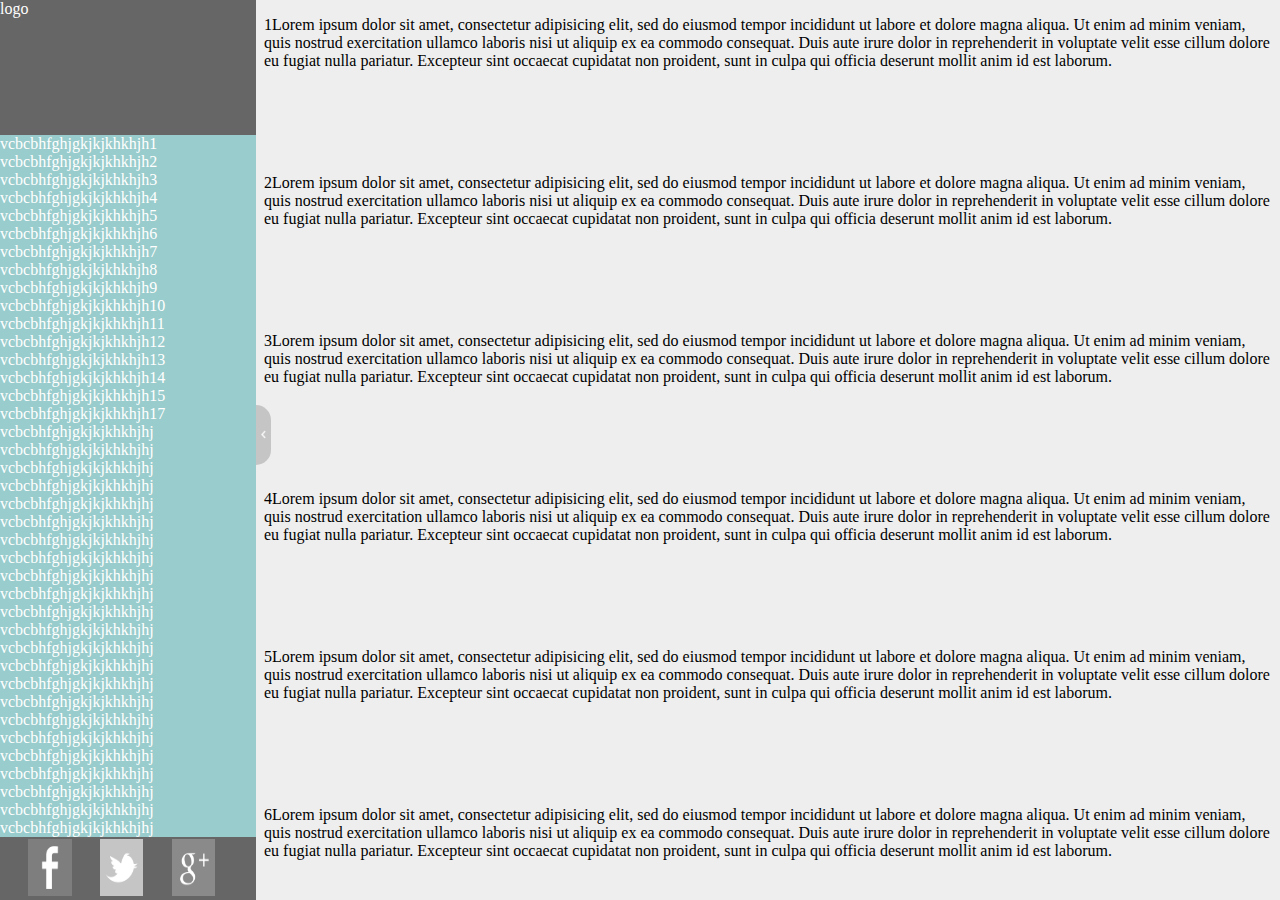
==== index.html @ 914f1cc0 "initial commit" ====
<!DOCTYPE html>
<html lang="es">
<head>
	<meta charset="utf-8">
	<title>wLizama Web Site</title>
	<link rel="stylesheet" type="text/css" href="css/estilos.css">
	<script src="http://ajax.googleapis.com/ajax/libs/jquery/2.1.3/jquery.min.js"></script>
	<script type="text/javascript" src="js/funciones.js"></script>
</head>
<body>
	<section id="menu">

		<div id="logo">
			<p>logo</p>
		</div>

		<div id="lista-menu">
			<p>vcbcbhfghjgkjkjkhkhjh1</p>
			<p>vcbcbhfghjgkjkjkhkhjh2</p>
			<p>vcbcbhfghjgkjkjkhkhjh3</p>
			<p>vcbcbhfghjgkjkjkhkhjh4</p>
			<p>vcbcbhfghjgkjkjkhkhjh5</p>
			<p>vcbcbhfghjgkjkjkhkhjh6</p>
			<p>vcbcbhfghjgkjkjkhkhjh7</p>
			<p>vcbcbhfghjgkjkjkhkhjh8</p>
			<p>vcbcbhfghjgkjkjkhkhjh9</p>
			<p>vcbcbhfghjgkjkjkhkhjh10</p>
			<p>vcbcbhfghjgkjkjkhkhjh11</p>
			<p>vcbcbhfghjgkjkjkhkhjh12</p>
			<p>vcbcbhfghjgkjkjkhkhjh13</p>
			<p>vcbcbhfghjgkjkjkhkhjh14</p>
			<p>vcbcbhfghjgkjkjkhkhjh15</p>
			<p>vcbcbhfghjgkjkjkhkhjh17</p>
			<p>vcbcbhfghjgkjkjkhkhjhj</p>
			<p>vcbcbhfghjgkjkjkhkhjhj</p>
			<p>vcbcbhfghjgkjkjkhkhjhj</p>
			<p>vcbcbhfghjgkjkjkhkhjhj</p>
			<p>vcbcbhfghjgkjkjkhkhjhj</p>
			<p>vcbcbhfghjgkjkjkhkhjhj</p>
			<p>vcbcbhfghjgkjkjkhkhjhj</p>
			<p>vcbcbhfghjgkjkjkhkhjhj</p>
			<p>vcbcbhfghjgkjkjkhkhjhj</p>
			<p>vcbcbhfghjgkjkjkhkhjhj</p>
			<p>vcbcbhfghjgkjkjkhkhjhj</p>
			<p>vcbcbhfghjgkjkjkhkhjhj</p>
			<p>vcbcbhfghjgkjkjkhkhjhj</p>
			<p>vcbcbhfghjgkjkjkhkhjhj</p>
			<p>vcbcbhfghjgkjkjkhkhjhj</p>
			<p>vcbcbhfghjgkjkjkhkhjhj</p>
			<p>vcbcbhfghjgkjkjkhkhjhj</p>
			<p>vcbcbhfghjgkjkjkhkhjhj</p>
			<p>vcbcbhfghjgkjkjkhkhjhj</p>
			<p>vcbcbhfghjgkjkjkhkhjhj</p>
			<p>vcbcbhfghjgkjkjkhkhjhj</p>
			<p>vcbcbhfghjgkjkjkhkhjhj</p>
			<p>vcbcbhfghjgkjkjkhkhjhj</p>
			<p>vcbcbhfghjgkjkjkhkhjhj</p>
			<p>vcbcbhfghjgkjkjkhkhjhj</p>
			<p>vcbcbhfghjgkjkjkhkhjhj</p>
			<p>vcbcbhfghjgkjkjkhkhjhj</p>
			<p>vcbcbhfghjgkjkjkhkhjhj</p>
			<p>vcbcbhfghjgkjkjkhkhjhj</p>
			<p>vcbcbhfghjgkjkjkhkhjhj</p>
			<p>vcbcbhfghjgkjkjkhkhjhj</p>
			<p>vcbcbhfghjgkjkjkhkhjhj</p>
			<p>vcbcbhfghjgkjkjkhkhjhj</p>
			<p>vcbcbhfghjgkjkjkhkhjh31</p>
			<p>vcbcbhfghjgkjkjkhkhjh32</p>
			<p>vcbcbhfghjgkjkjkhkhjh33</p>
		</div>
		
		<div id="pie-menu">
			<div class="img-icon-pie">
				<a href="">
					<img src="img/facebook.png" title="Facebook">
				</a>
			</div>
			<div class="img-icon-pie">
				<a href="">
					<img src="img/twitter.png" title="Twitter">
				</a>
			</div>
			<div class="img-icon-pie">
				<a href="">
					<img src="img/google+.png" title="Google+">
				</a>
			</div>
		</div>

	</section>

	<section id="contenido">
		<div id="img-flecha">
			<img id="flecha" src="img/flecha_izq_blan.png" title="Ocultar">
		</div>
		<iframe id="fmPagina" src="prueba.html" >
        </iframe>
		
	</section>
</body>
</html>
---- css/estilos.css ----
*{
	margin: 0px;
	padding: 0px;
}



body{
	background-color: #EEE;
}

section{

	height: 100%;
	position: absolute;
	top: 0px;
	-webkit-transition: all 0.5s ease;
	-moz-transition: all 0.5s ease;
	-o-transition: all 0.5s ease;
	-ms-transition: all 0.5s ease;
	transition: all 0.5s ease;
}

iframe{
	border: 0px;
	height: 100%;
	position: absolute;
	top: 0px;
	width: 100%;
}

p{
	color: white;
}

#menu{
	display: block;
	background-color: #9CC;
	left: 0px;
	width: 20%;
	top: 0px;
	height: 100%;


	/*
	background: -webkit-linear-gradient(#6699ff, #CCCCCC, #6699ff); 
    background: -o-linear-gradient(#6699ff, #CCCCCC, #6699ff); 
    background: -moz-linear-gradient(#6699ff, #CCCCCC, #6699ff); 
    background: linear-gradient(#6699ff, #CCCCCC, #6699ff); */
    
}
#contenido{
	right: 0px;
	width: 80%;

}

div#logo{
	background-color: #666;
	float: top;
	height: 15%;
	position: fixed;
	width: 20%;
	z-index: 1;

	-webkit-transition: all 0.5s ease;
	-moz-transition: all 0.5s ease;
	-o-transition: all 0.5s ease;
	-ms-transition: all 0.5s ease;
	transition: all 0.5s ease;
}

div#lista-menu{
	height: 78%;
	overflow: auto;
	position: absolute;
	top: 15%;
	width: 100%;
}

div#pie-menu{
	background-color: #666;
	bottom: 0px;
	height: 7%;
	/*overflow: auto;*/
	padding: 0px;
	position: fixed;
	width: 20%;
	z-index: 1;

	-webkit-transition: all 0.5s ease;
	-moz-transition: all 0.5s ease;
	-o-transition: all 0.5s ease;
	-ms-transition: all 0.5s ease;
	transition: all 0.5s ease;
}

div.img-icon-pie{
	float: left;
	height: 90%;
	margin-left: 11%;
	padding-top:2px;
	width: 17%;
}

div.img-icon-pie a,
div.img-icon-pie a img{
	height: 100%;
	width: 100%;
}

div.img-icon-pie a img{
	-webkit-filter: grayscale(100%);
  	-moz-filter: grayscale(100%);
  	-ms-filter: grayscale(100%);
  	-o-filter: grayscale(100%);
  	filter: grayscale(100%);
  	filter: url(grayscale.svg#greyscale); /* Firefox 4+ */
  	filter: gray; /* IE 6-9 */

	-webkit-transition: all 0.5s ease;
	-moz-transition: all 0.5s ease;
	-o-transition: all 0.5s ease;
	-ms-transition: all 0.5s ease;
	transition: all 0.5s ease;
}

div.img-icon-pie a img:hover{

	-webkit-filter: grayscale(0%);
  	-moz-filter: grayscale(0%);
  	-ms-filter: grayscale(0%);
  	-o-filter: grayscale(0%);
  	filter: grayscale(0%);
  	filter: url(grayscale.svg#greyscale);  /* Firefox 4+ */
  	filter: gray; /* IE 6-9 */
	
	border-radius: 7px;
}

div#img-flecha{

	background-color: rgba(102,102,102,0.3);
	cursor: pointer;
	height: 60px;
	left: 20%;
	position: fixed;
	top: 45%;
	width: 15px;
	z-index: 1;

	-webkit-border-top-right-radius: 180px;
	-webkit-border-bottom-right-radius: 180px;
	-moz-border-radius-topright: 180px;
	-moz-border-radius-bottomright: 180px;
	border-top-right-radius: 180px;
	border-bottom-right-radius: 180px;

	-webkit-transition: all 0.5s ease;
	-moz-transition: all 0.5s ease;
	-o-transition: all 0.5s ease;
	-ms-transition: all 0.5s ease;
	transition: all 0.5s ease;

}

div#img-flecha:hover{
	background-color: rgba(102,102,102,0.7);
}

div#img-flecha img{
	position: absolute;
	top: 36%;
	width: 100%;
	z-index: 1;

}
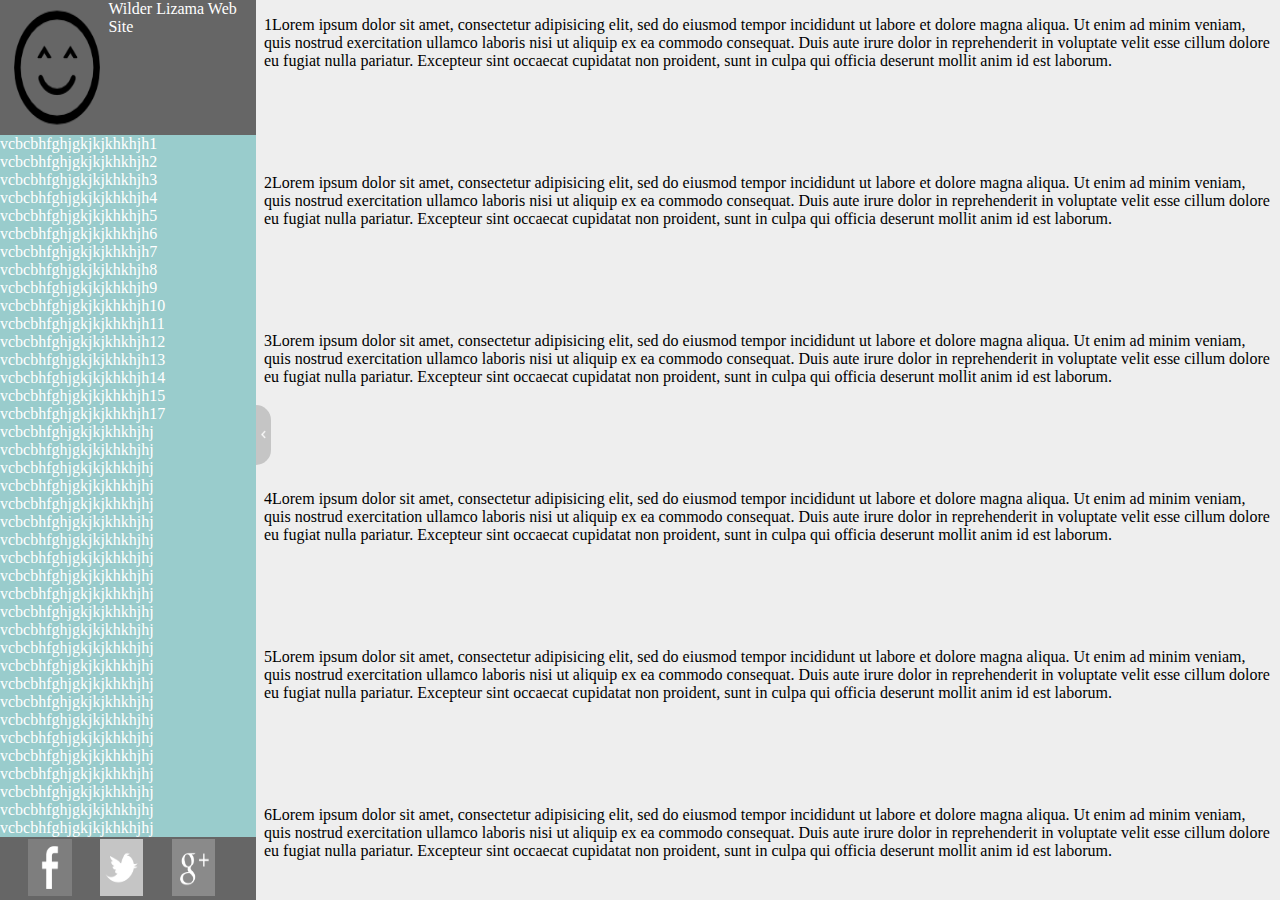
==== commit 8d93e6c2: "menu semi-terminado" ====
--- a/index.html
+++ b/index.html
@@ -11,7 +11,13 @@
 	<section id="menu">
 
 		<div id="logo">
-			<p>logo</p>
+			<div id="imgLogo">
+				<img id="img-logo" src="img/smile1.png" title="Mi paginiña">
+			</div>
+			<p>
+				Wilder Lizama
+				Web Site
+			</p>
 		</div>
 
 		<div id="lista-menu">
--- a/css/estilos.css
+++ b/css/estilos.css
@@ -95,6 +95,29 @@
 	-ms-transition: all 0.5s ease;
 	transition: all 0.5s ease;
 }
+
+div#imgLogo{
+	float: left;
+	height: 100%;
+	margin-left: 6px;
+	width: 40%;
+}
+
+div#imgLogo img{
+	cursor: pointer;
+	height: 100%;
+	width: 100%;
+}
+
+div#imgLogo img:hover{
+	content: url('../img/smile2.png');
+
+}
+
+div#imgLogo p{
+	float: left;
+}
+
 
 div.img-icon-pie{
 	float: left;
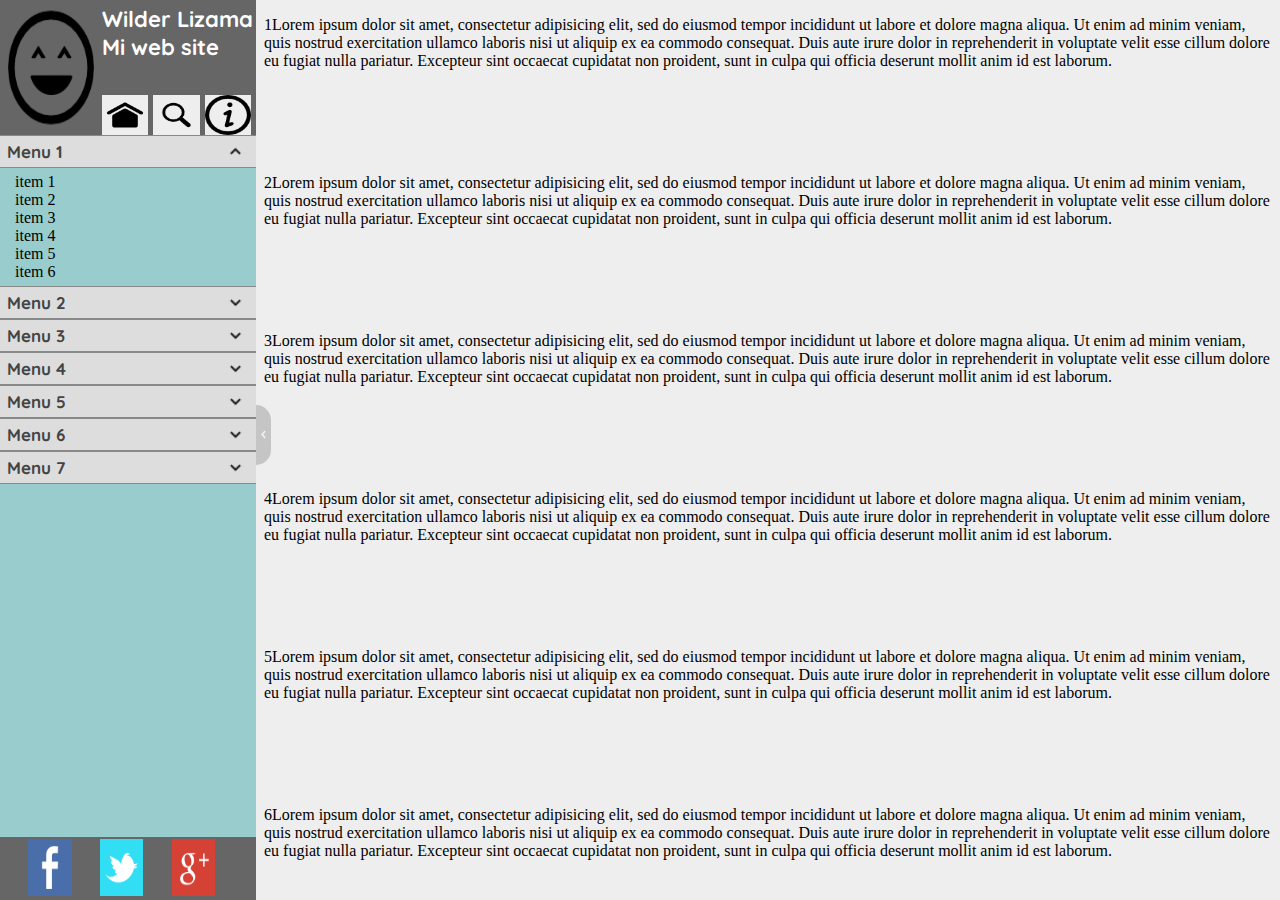
==== commit 4e696121: "menu interfaz terminada" ====
--- a/index.html
+++ b/index.html
@@ -3,76 +3,134 @@
 <head>
 	<meta charset="utf-8">
 	<title>wLizama Web Site</title>
+  
 	<link rel="stylesheet" type="text/css" href="css/estilos.css">
-	<script src="http://ajax.googleapis.com/ajax/libs/jquery/2.1.3/jquery.min.js"></script>
+	<link href="http://fonts.googleapis.com/css?family=Quicksand" rel="stylesheet" type="text/css" />
+
+	<!--<script src="http://ajax.googleapis.com/ajax/libs/jquery/2.1.3/jquery.min.js"></script>-->
+	<script type="text/javascript" src="js/jquery-1.11.0.js"></script>
 	<script type="text/javascript" src="js/funciones.js"></script>
+
 </head>
 <body>
 	<section id="menu">
 
-		<div id="logo">
+		<div id="cabecera-menu">
 			<div id="imgLogo">
-				<img id="img-logo" src="img/smile1.png" title="Mi paginiña">
+				<img src="img/smile1.png" title="Mi paginiña">
 			</div>
-			<p>
-				Wilder Lizama
-				Web Site
-			</p>
+			<div id="contenido-cabecera-logo">
+				<div id="contenido-cabecera-textos">
+					<p>Wilder Lizama
+					Mi web site</p>
+				</div>
+				<div id="contenido-cabecera-botones">
+					<div class="botones-logo">
+						<img src="img/home.png" title="Página de inicio">
+					</div>
+					<div class="botones-logo">
+						<img src="img/lupa.png" title="Buscar Publicaciones">
+					</div>
+					<div class="botones-logo">
+						<img src="img/info.png" title="Acerca del Sitio">
+					</div>
+				</div>
+				
+			</div>
 		</div>
 
 		<div id="lista-menu">
-			<p>vcbcbhfghjgkjkjkhkhjh1</p>
-			<p>vcbcbhfghjgkjkjkhkhjh2</p>
-			<p>vcbcbhfghjgkjkjkhkhjh3</p>
-			<p>vcbcbhfghjgkjkjkhkhjh4</p>
-			<p>vcbcbhfghjgkjkjkhkhjh5</p>
-			<p>vcbcbhfghjgkjkjkhkhjh6</p>
-			<p>vcbcbhfghjgkjkjkhkhjh7</p>
-			<p>vcbcbhfghjgkjkjkhkhjh8</p>
-			<p>vcbcbhfghjgkjkjkhkhjh9</p>
-			<p>vcbcbhfghjgkjkjkhkhjh10</p>
-			<p>vcbcbhfghjgkjkjkhkhjh11</p>
-			<p>vcbcbhfghjgkjkjkhkhjh12</p>
-			<p>vcbcbhfghjgkjkjkhkhjh13</p>
-			<p>vcbcbhfghjgkjkjkhkhjh14</p>
-			<p>vcbcbhfghjgkjkjkhkhjh15</p>
-			<p>vcbcbhfghjgkjkjkhkhjh17</p>
-			<p>vcbcbhfghjgkjkjkhkhjhj</p>
-			<p>vcbcbhfghjgkjkjkhkhjhj</p>
-			<p>vcbcbhfghjgkjkjkhkhjhj</p>
-			<p>vcbcbhfghjgkjkjkhkhjhj</p>
-			<p>vcbcbhfghjgkjkjkhkhjhj</p>
-			<p>vcbcbhfghjgkjkjkhkhjhj</p>
-			<p>vcbcbhfghjgkjkjkhkhjhj</p>
-			<p>vcbcbhfghjgkjkjkhkhjhj</p>
-			<p>vcbcbhfghjgkjkjkhkhjhj</p>
-			<p>vcbcbhfghjgkjkjkhkhjhj</p>
-			<p>vcbcbhfghjgkjkjkhkhjhj</p>
-			<p>vcbcbhfghjgkjkjkhkhjhj</p>
-			<p>vcbcbhfghjgkjkjkhkhjhj</p>
-			<p>vcbcbhfghjgkjkjkhkhjhj</p>
-			<p>vcbcbhfghjgkjkjkhkhjhj</p>
-			<p>vcbcbhfghjgkjkjkhkhjhj</p>
-			<p>vcbcbhfghjgkjkjkhkhjhj</p>
-			<p>vcbcbhfghjgkjkjkhkhjhj</p>
-			<p>vcbcbhfghjgkjkjkhkhjhj</p>
-			<p>vcbcbhfghjgkjkjkhkhjhj</p>
-			<p>vcbcbhfghjgkjkjkhkhjhj</p>
-			<p>vcbcbhfghjgkjkjkhkhjhj</p>
-			<p>vcbcbhfghjgkjkjkhkhjhj</p>
-			<p>vcbcbhfghjgkjkjkhkhjhj</p>
-			<p>vcbcbhfghjgkjkjkhkhjhj</p>
-			<p>vcbcbhfghjgkjkjkhkhjhj</p>
-			<p>vcbcbhfghjgkjkjkhkhjhj</p>
-			<p>vcbcbhfghjgkjkjkhkhjhj</p>
-			<p>vcbcbhfghjgkjkjkhkhjhj</p>
-			<p>vcbcbhfghjgkjkjkhkhjhj</p>
-			<p>vcbcbhfghjgkjkjkhkhjhj</p>
-			<p>vcbcbhfghjgkjkjkhkhjhj</p>
-			<p>vcbcbhfghjgkjkjkhkhjhj</p>
-			<p>vcbcbhfghjgkjkjkhkhjh31</p>
-			<p>vcbcbhfghjgkjkjkhkhjh32</p>
-			<p>vcbcbhfghjgkjkjkhkhjh33</p>
+			<div class="menu-desplegable">
+				<h2>Menu 1
+					<img src="img/flecha_abaj_osc.png" title="Desplegar">
+				</h2>
+				<ul>
+					<li>item 1</li>
+					<li>item 2</li>
+					<li>item 3</li>
+					<li>item 4</li>
+					<li>item 5</li>
+					<li>item 6</li>
+				</ul>
+			</div>
+			<div class="menu-desplegable">
+				<h2>Menu 2
+					<img src="img/flecha_abaj_osc.png" title="Desplegar">
+				</h2>
+				<ul>
+					<li>item 1</li>
+					<li>item 2</li>
+					<li>item 3</li>
+					<li>item 4</li>
+					<li>item 5</li>
+					<li>item 6</li>
+				</ul>
+			</div>
+			<div class="menu-desplegable">
+				<h2>Menu 3
+					<img src="img/flecha_abaj_osc.png" title="Desplegar">
+				</h2>
+				<ul>
+					<li>item 1</li>
+					<li>item 2</li>
+					<li>item 3</li>
+					<li>item 4</li>
+					<li>item 5</li>
+					<li>item 6</li>
+				</ul>
+			</div>
+			<div class="menu-desplegable">
+				<h2>Menu 4
+					<img src="img/flecha_abaj_osc.png" title="Desplegar">
+				</h2>
+				<ul>
+					<li>item 1</li>
+					<li>item 2</li>
+					<li>item 3</li>
+					<li>item 4</li>
+					<li>item 5</li>
+					<li>item 6</li>
+				</ul>
+			</div>
+			<div class="menu-desplegable">
+				<h2>Menu 5
+					<img src="img/flecha_abaj_osc.png" title="Desplegar">
+				</h2>
+				<ul>
+					<li>item 1</li>
+					<li>item 2</li>
+					<li>item 3</li>
+					<li>item 4</li>
+					<li>item 5</li>
+					<li>item 6</li>
+				</ul>
+			</div>
+			<div class="menu-desplegable">
+				<h2>Menu 6
+					<img src="img/flecha_abaj_osc.png" title="Desplegar">
+				</h2>
+				<ul>
+					<li>item 1</li>
+					<li>item 2</li>
+					<li>item 3</li>
+					<li>item 4</li>
+					<li>item 5</li>
+					<li>item 6</li>
+				</ul>
+			</div>
+			<div class="menu-desplegable">
+				<h2>Menu 7
+					<img src="img/flecha_abaj_osc.png" title="Desplegar">
+				</h2>
+				<ul>
+					<li>item 1</li>
+					<li>item 2</li>
+					<li>item 3</li>
+					<li>item 4</li>
+					<li>item 5</li>
+					<li>item 6</li>
+				</ul>
+			</div>
 		</div>
 		
 		<div id="pie-menu">
--- a/css/estilos.css
+++ b/css/estilos.css
@@ -2,19 +2,6 @@
 *{
 	margin: 0px;
 	padding: 0px;
-}
-
-
-
-body{
-	background-color: #EEE;
-}
-
-section{
-
-	height: 100%;
-	position: absolute;
-	top: 0px;
 	-webkit-transition: all 0.5s ease;
 	-moz-transition: all 0.5s ease;
 	-o-transition: all 0.5s ease;
@@ -22,6 +9,20 @@
 	transition: all 0.5s ease;
 }
 
+
+
+body{
+	background-color: #EEE;
+}
+
+section{
+
+	height: 100%;
+	position: absolute;
+	top: 0px;
+
+}
+
 iframe{
 	border: 0px;
 	height: 100%;
@@ -30,25 +31,13 @@
 	width: 100%;
 }
 
-p{
-	color: white;
-}
-
 #menu{
-	display: block;
+	/*display: block;*/
 	background-color: #9CC;
 	left: 0px;
 	width: 20%;
 	top: 0px;
-	height: 100%;
-
-
-	/*
-	background: -webkit-linear-gradient(#6699ff, #CCCCCC, #6699ff); 
-    background: -o-linear-gradient(#6699ff, #CCCCCC, #6699ff); 
-    background: -moz-linear-gradient(#6699ff, #CCCCCC, #6699ff); 
-    background: linear-gradient(#6699ff, #CCCCCC, #6699ff); */
-    
+	height: 100%;   
 }
 #contenido{
 	right: 0px;
@@ -56,19 +45,13 @@
 
 }
 
-div#logo{
+div#cabecera-menu{
 	background-color: #666;
 	float: top;
 	height: 15%;
 	position: fixed;
 	width: 20%;
-	z-index: 1;
-
-	-webkit-transition: all 0.5s ease;
-	-moz-transition: all 0.5s ease;
-	-o-transition: all 0.5s ease;
-	-ms-transition: all 0.5s ease;
-	transition: all 0.5s ease;
+
 }
 
 div#lista-menu{
@@ -77,29 +60,75 @@
 	position: absolute;
 	top: 15%;
 	width: 100%;
+}
+
+div.menu-desplegable{
+	/**/
+}
+
+div.menu-desplegable h2{
+	background-color: #DDD;
+	border-bottom: 1px solid #888;
+	border-top: 1px solid #888;
+	color: #444;
+	font-family: 'Quicksand';
+	font-size: 17px;
+	font-weight: bold;
+	padding-bottom: 5px;
+	padding-left: 7px;
+	padding-top: 5px;
+}
+
+div.menu-desplegable h2 img{
+	cursor: pointer;
+	float: right;
+	margin-right: 10px;
+	height: 100%;
+	width: 21px;
+	height: 21px;
+
+/*	-ms-transform: rotate(180deg); 
+    -webkit-transform: rotate(180deg);
+    transform: rotate(180deg);*/
+}
+
+/*div.menu-desplegable h2 img:hover{
+
+	border-radius: 10px;
+
+}*/
+
+div.menu-desplegable ul{
+	padding-bottom: 5px;
+	padding-top: 5px;
+	list-style-type:none;
+	cursor: pointer;
+	/*display: none;*/
+}
+
+div.menu-desplegable ul li{
+	padding-left: 15px;
+	overflow: hidden;
+}
+div.menu-desplegable ul li:hover{
+	background-color: rgba(102,102,102,0.3);
+	font-size: 20px;
 }
 
 div#pie-menu{
 	background-color: #666;
 	bottom: 0px;
 	height: 7%;
-	/*overflow: auto;*/
 	padding: 0px;
 	position: fixed;
 	width: 20%;
 	z-index: 1;
 
-	-webkit-transition: all 0.5s ease;
-	-moz-transition: all 0.5s ease;
-	-o-transition: all 0.5s ease;
-	-ms-transition: all 0.5s ease;
-	transition: all 0.5s ease;
 }
 
 div#imgLogo{
 	float: left;
 	height: 100%;
-	margin-left: 6px;
 	width: 40%;
 }
 
@@ -114,10 +143,58 @@
 
 }
 
-div#imgLogo p{
-	float: left;
-}
-
+div#contenido-cabecera-logo{
+	width: 60%;
+	float: left;
+	height: 100%;
+	/*border: 1px solid green;*/
+}
+
+div#contenido-cabecera-textos{
+	height: 70%;
+	width: 100%;
+}
+
+div#contenido-cabecera-textos p{
+	font-family: 'Quicksand';
+	color: white;
+	font-size: 22px;
+	font-weight: bold;
+	height: 100%;
+	width: 100%;
+	overflow: hidden;
+	padding-top: 5px;
+	display: block;
+
+}
+
+div#contenido-cabecera-botones{
+	width: 100%;
+	height: 30%;
+	float: left;
+
+}
+
+div.botones-logo{
+	background-color: #EEE;
+	cursor: pointer;
+	float: left;
+	display: block;
+	height: 100%;
+	margin-right: 5px;
+	width: 30%;
+}
+
+div.botones-logo img{
+	width: 100%;
+	height: 100%;
+}
+
+div.botones-logo:hover{
+	border-top-right-radius: 7px;
+	border-top-left-radius: 7px;
+	background-color: #AAA;
+}
 
 div.img-icon-pie{
 	float: left;
@@ -132,34 +209,20 @@
 	height: 100%;
 	width: 100%;
 }
-
+/*
 div.img-icon-pie a img{
 	-webkit-filter: grayscale(100%);
   	-moz-filter: grayscale(100%);
   	-ms-filter: grayscale(100%);
   	-o-filter: grayscale(100%);
   	filter: grayscale(100%);
-  	filter: url(grayscale.svg#greyscale); /* Firefox 4+ */
-  	filter: gray; /* IE 6-9 */
-
-	-webkit-transition: all 0.5s ease;
-	-moz-transition: all 0.5s ease;
-	-o-transition: all 0.5s ease;
-	-ms-transition: all 0.5s ease;
-	transition: all 0.5s ease;
-}
-
+  	filter: url(grayscale.svg#greyscale); 
+  	filter: gray; 
+
+}
+*/
 div.img-icon-pie a img:hover{
-
-	-webkit-filter: grayscale(0%);
-  	-moz-filter: grayscale(0%);
-  	-ms-filter: grayscale(0%);
-  	-o-filter: grayscale(0%);
-  	filter: grayscale(0%);
-  	filter: url(grayscale.svg#greyscale);  /* Firefox 4+ */
-  	filter: gray; /* IE 6-9 */
-	
-	border-radius: 7px;
+	border-radius: 15px;
 }
 
 div#img-flecha{
@@ -180,12 +243,6 @@
 	border-top-right-radius: 180px;
 	border-bottom-right-radius: 180px;
 
-	-webkit-transition: all 0.5s ease;
-	-moz-transition: all 0.5s ease;
-	-o-transition: all 0.5s ease;
-	-ms-transition: all 0.5s ease;
-	transition: all 0.5s ease;
-
 }
 
 div#img-flecha:hover{
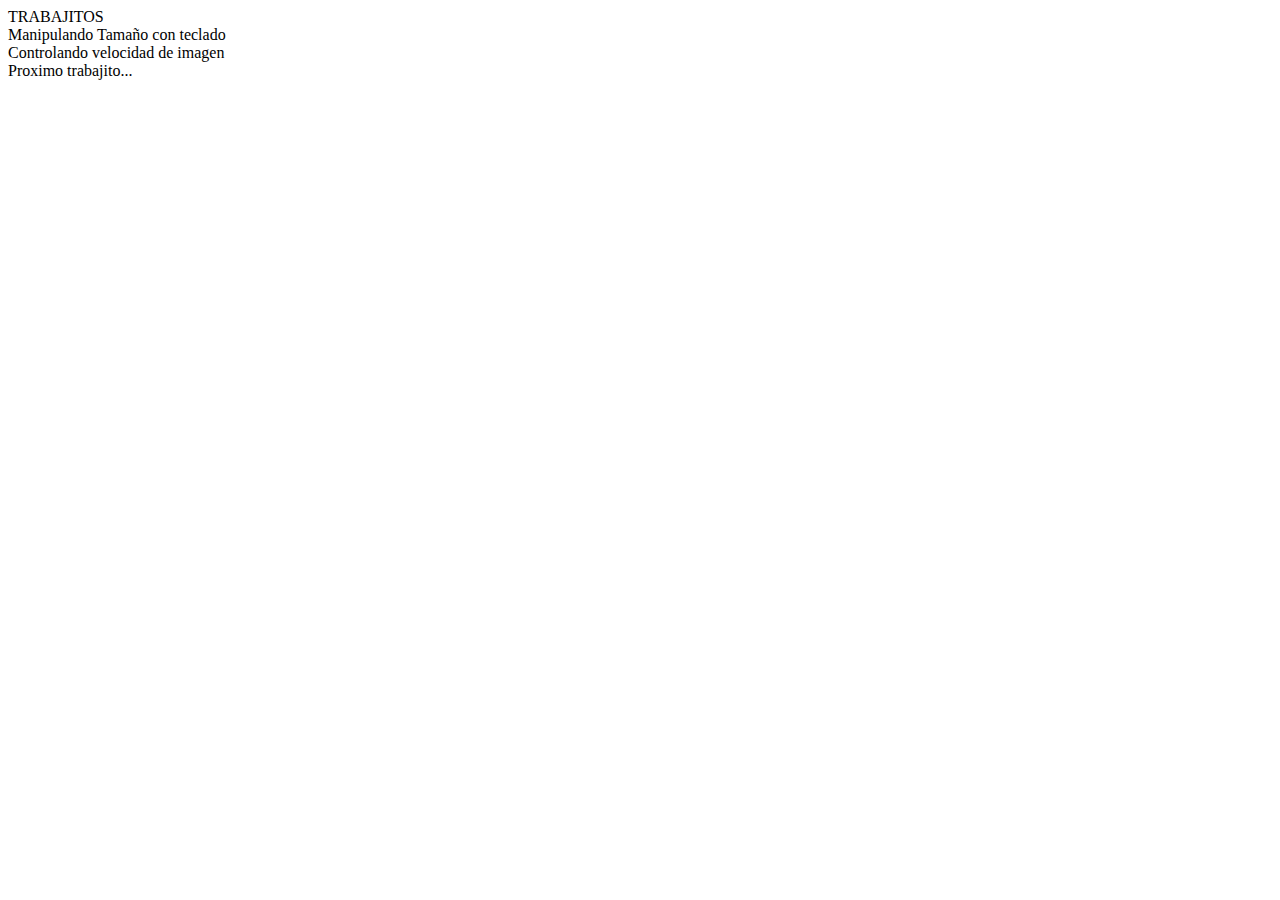
==== commit bb515683: "add meta viewport" ====
--- a/index.html
+++ b/index.html
@@ -1,165 +1,63 @@
-<!DOCTYPE html>
-<html lang="es">
+<!DOCTYPE HTML>
+<html lang="es-ES">
 <head>
-	<meta charset="utf-8">
-	<title>wLizama Web Site</title>
-  
-	<link rel="stylesheet" type="text/css" href="css/estilos.css">
-	<link href="http://fonts.googleapis.com/css?family=Quicksand" rel="stylesheet" type="text/css" />
-
-	<!--<script src="http://ajax.googleapis.com/ajax/libs/jquery/2.1.3/jquery.min.js"></script>-->
-	<script type="text/javascript" src="js/jquery-1.11.0.js"></script>
-	<script type="text/javascript" src="js/funciones.js"></script>
+	<meta charset="utf-8"/>
+	<meta name="viewport" content="initial-scale=1, maximum-scale=1">
+	<title>wExperimentos</title>
+	
+	<link rel="stylesheet" href="css/normalize.css" />
+	<link rel="stylesheet" href="css/common.css" />
+	<link rel="stylesheet" href="css/index.css" />
+	<link rel="stylesheet" href="css/icomoon/style.css">
 
 </head>
 <body>
-	<section id="menu">
-
-		<div id="cabecera-menu">
-			<div id="imgLogo">
-				<img src="img/smile1.png" title="Mi paginiña">
-			</div>
-			<div id="contenido-cabecera-logo">
-				<div id="contenido-cabecera-textos">
-					<p>Wilder Lizama
-					Mi web site</p>
+	<div class="contenedor-principal">
+		<header class="cabecera">TRABAJITOS</header>
+		<section class="cuerpo">
+			<article class="item-link">
+				<div class="item-link-cabecera">
+					<div class="icono-item" data-icono-id="manipulando_tamanho_div">
+						<span class="icon-circle-right"></span>
+					</div>
+					<div class="titulo-item" id="manipulando_tamanho_div">
+						<span>Manipulando Tamaño con teclado</span>
+					</div>	
 				</div>
-				<div id="contenido-cabecera-botones">
-					<div class="botones-logo">
-						<img src="img/home.png" title="Página de inicio">
+				<div class="item-link-cuerpo" data-cuerpo-item-id="manipulando_tamanho_div">
+				</div>
+			</article>
+			<article class="item-link">
+				<div class="item-link-cabecera">
+					<div class="icono-item" data-icono-id="sprite-movimiento">
+						<span class="icon-circle-right"></span>
 					</div>
-					<div class="botones-logo">
-						<img src="img/lupa.png" title="Buscar Publicaciones">
-					</div>
-					<div class="botones-logo">
-						<img src="img/info.png" title="Acerca del Sitio">
+					<div class="titulo-item" id="sprite-movimiento">
+						<span>Controlando velocidad de imagen</span>
 					</div>
 				</div>
-				
-			</div>
-		</div>
+				<div class="item-link-cuerpo" data-cuerpo-item-id="sprite-movimiento">
+				</div>
+			</article>
 
-		<div id="lista-menu">
-			<div class="menu-desplegable">
-				<h2>Menu 1
-					<img src="img/flecha_abaj_osc.png" title="Desplegar">
-				</h2>
-				<ul>
-					<li>item 1</li>
-					<li>item 2</li>
-					<li>item 3</li>
-					<li>item 4</li>
-					<li>item 5</li>
-					<li>item 6</li>
-				</ul>
-			</div>
-			<div class="menu-desplegable">
-				<h2>Menu 2
-					<img src="img/flecha_abaj_osc.png" title="Desplegar">
-				</h2>
-				<ul>
-					<li>item 1</li>
-					<li>item 2</li>
-					<li>item 3</li>
-					<li>item 4</li>
-					<li>item 5</li>
-					<li>item 6</li>
-				</ul>
-			</div>
-			<div class="menu-desplegable">
-				<h2>Menu 3
-					<img src="img/flecha_abaj_osc.png" title="Desplegar">
-				</h2>
-				<ul>
-					<li>item 1</li>
-					<li>item 2</li>
-					<li>item 3</li>
-					<li>item 4</li>
-					<li>item 5</li>
-					<li>item 6</li>
-				</ul>
-			</div>
-			<div class="menu-desplegable">
-				<h2>Menu 4
-					<img src="img/flecha_abaj_osc.png" title="Desplegar">
-				</h2>
-				<ul>
-					<li>item 1</li>
-					<li>item 2</li>
-					<li>item 3</li>
-					<li>item 4</li>
-					<li>item 5</li>
-					<li>item 6</li>
-				</ul>
-			</div>
-			<div class="menu-desplegable">
-				<h2>Menu 5
-					<img src="img/flecha_abaj_osc.png" title="Desplegar">
-				</h2>
-				<ul>
-					<li>item 1</li>
-					<li>item 2</li>
-					<li>item 3</li>
-					<li>item 4</li>
-					<li>item 5</li>
-					<li>item 6</li>
-				</ul>
-			</div>
-			<div class="menu-desplegable">
-				<h2>Menu 6
-					<img src="img/flecha_abaj_osc.png" title="Desplegar">
-				</h2>
-				<ul>
-					<li>item 1</li>
-					<li>item 2</li>
-					<li>item 3</li>
-					<li>item 4</li>
-					<li>item 5</li>
-					<li>item 6</li>
-				</ul>
-			</div>
-			<div class="menu-desplegable">
-				<h2>Menu 7
-					<img src="img/flecha_abaj_osc.png" title="Desplegar">
-				</h2>
-				<ul>
-					<li>item 1</li>
-					<li>item 2</li>
-					<li>item 3</li>
-					<li>item 4</li>
-					<li>item 5</li>
-					<li>item 6</li>
-				</ul>
-			</div>
-		</div>
-		
-		<div id="pie-menu">
-			<div class="img-icon-pie">
-				<a href="">
-					<img src="img/facebook.png" title="Facebook">
-				</a>
-			</div>
-			<div class="img-icon-pie">
-				<a href="">
-					<img src="img/twitter.png" title="Twitter">
-				</a>
-			</div>
-			<div class="img-icon-pie">
-				<a href="">
-					<img src="img/google+.png" title="Google+">
-				</a>
-			</div>
-		</div>
+			<article class="item-link">
+				<div class="item-link-cabecera">
+					<div class="icono-item" data-icono-id="proximamente">
+						<span class="icon-circle-right"></span>
+					</div>
+					<div class="titulo-item" id="proximamente">
+						<span>Proximo trabajito...</span>
+					</div>
+				</div>
+				<div class="item-link-cuerpo" data-cuerpo-item-id="proximamente">
+				</div>
+			</article>
+		</section>
+	</div>
 
-	</section>
+	<!-- Seccion de scripts y estilos fuertes -->
 
-	<section id="contenido">
-		<div id="img-flecha">
-			<img id="flecha" src="img/flecha_izq_blan.png" title="Ocultar">
-		</div>
-		<iframe id="fmPagina" src="prueba.html" >
-        </iframe>
-		
-	</section>
+	<script src="js/jquery/jquery-1.11.0.js"></script>
+	<script src="js/index.js"></script>
 </body>
-</html>
+</html>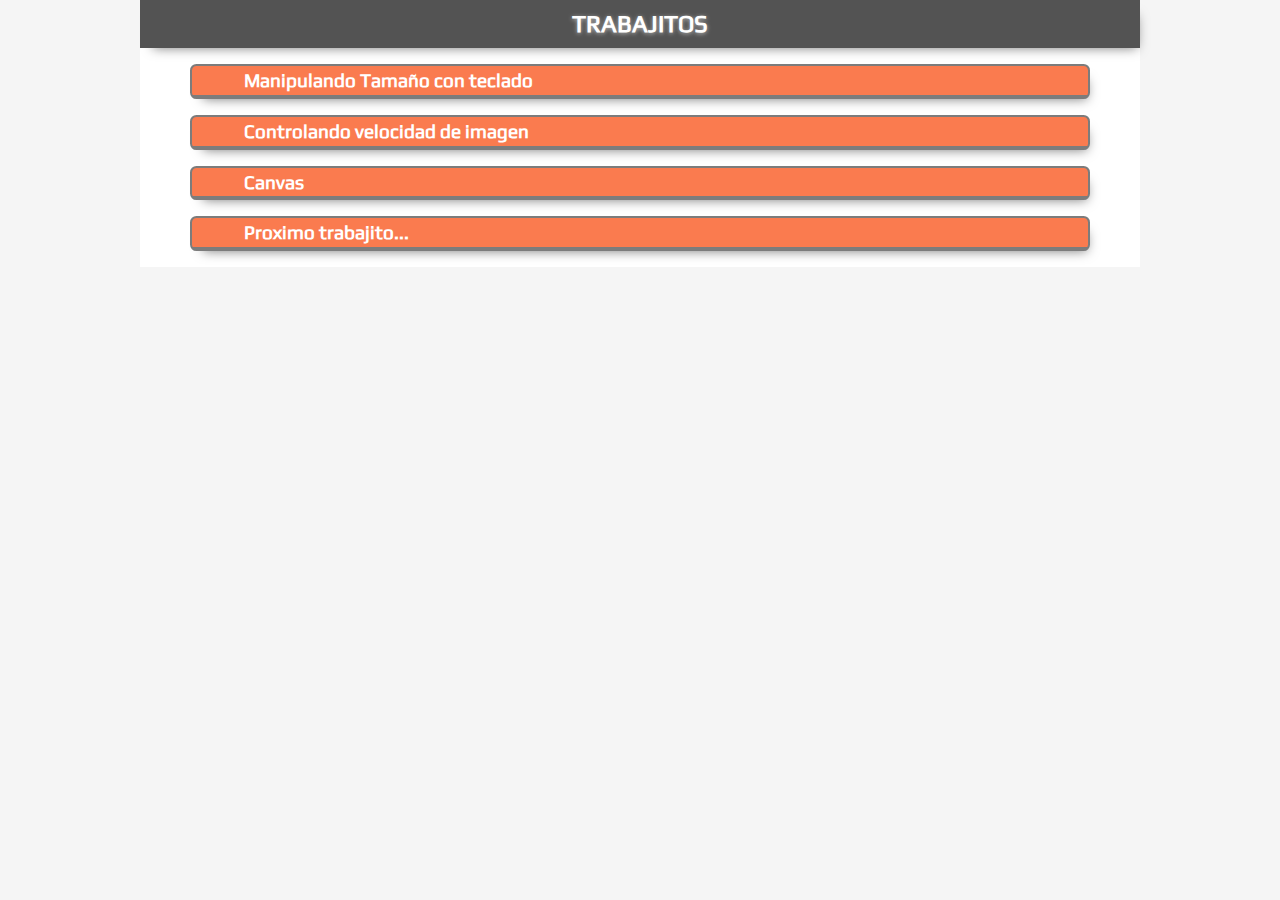
==== commit f1cbcce5: "Nuevo trabajito" ====
--- a/index.html
+++ b/index.html
@@ -2,7 +2,7 @@
 <html lang="es-ES">
 <head>
 	<meta charset="utf-8"/>
-	<meta name="viewport" content="initial-scale=1, maximum-scale=1">
+	<meta name="viewport" content="width=device-width, initial-scale=1, maximum-scale=1 ">
 	<title>wExperimentos</title>
 	
 	<link rel="stylesheet" href="css/normalize.css" />
@@ -12,6 +12,8 @@
 
 </head>
 <body>
+	<div class="loading-contenido"></div>
+	
 	<div class="contenedor-principal">
 		<header class="cabecera">TRABAJITOS</header>
 		<section class="cuerpo">
@@ -39,6 +41,18 @@
 				<div class="item-link-cuerpo" data-cuerpo-item-id="sprite-movimiento">
 				</div>
 			</article>
+			<article class="item-link">
+				<div class="item-link-cabecera">
+					<div class="icono-item" data-icono-id="canvas_prueba1">
+						<span class="icon-circle-right"></span>
+					</div>
+					<div class="titulo-item" id="canvas_prueba1">
+						<span>Canvas</span>
+					</div>
+				</div>
+				<div class="item-link-cuerpo" data-cuerpo-item-id="canvas_prueba1">
+				</div>
+			</article>
 
 			<article class="item-link">
 				<div class="item-link-cabecera">
@@ -54,7 +68,6 @@
 			</article>
 		</section>
 	</div>
-
 	<!-- Seccion de scripts y estilos fuertes -->
 
 	<script src="js/jquery/jquery-1.11.0.js"></script>
--- a/css/common.css
+++ b/css/common.css
@@ -0,0 +1,50 @@
+
+@font-face{
+	font-family: "Play";
+	src: url(../fonts/Play/Play-Regular.ttf);
+}
+
+*{
+	-webkit-box-sizing: border-box;
+       -moz-box-sizing: border-box;
+            box-sizing: border-box;
+            margin: 0;
+            padding: 0;
+}
+
+html, body{
+	background: #F5F5F5;
+	/*background-image: url(../img/dark2.jpg);*/
+	 /*background-repeat: repeat-x;*/
+	/*height: 100%;*/
+	/*border: 1px solid red;*/
+}
+
+/*body{
+	height: 100%;
+}*/
+
+.wrap{
+	margin: 0 auto;
+	max-width: 1000px;
+	padding: 0 15px;
+	border: 1px solid red;
+}
+
+.search-form{
+	text-align: center;
+}
+
+a:link, a:visited, a:hover, a:active {
+	text-decoration: none;
+	color: #000000;
+}
+
+::-moz-selection { /* Code for Firefox */
+    background: rgba(73,134,231, 0.8);
+    color: white;
+}
+::selection {
+    background: rgba(73,134,231, 0.8);
+    color: white;
+}--- a/css/index.css
+++ b/css/index.css
@@ -0,0 +1,142 @@
+/*** CSS Index****/
+
+.contenedor-principal{
+	max-width: 1000px;
+	margin: 0 auto;
+	background: white;
+	height: 100%;
+}
+
+.cabecera{
+	background: #535353;
+	height: 2em;
+	text-align: center;
+	color: #FFFFFF;
+	font-family: "Play";
+	font-weight: bold;
+	font-size: 1.5em;
+	line-height: 2em;
+
+	text-shadow: 0px 1px 4px #B7B7B7;
+
+	-webkit-box-shadow: 5px 8px 12px -8px #7B7B7B;
+	   -moz-box-shadow: 5px 8px 12px -8px #7B7B7B;
+		    box-shadow: 5px 8px 12px -8px #7B7B7B;
+}
+
+.cuerpo{
+	/*border-left: 2px solid #A0A0A0;
+	border-right: 2px solid #A0A0A0;*/
+
+	/*border-bottom: 2px solid #A0A0A0;*/
+	/*border-radius: 0 0 0.2em 0.2em;*/
+	overflow: hidden;
+	/*bottom: 0;*/
+}
+
+.item-link-cabecera{
+	overflow: hidden;
+	/*border: 1px solid red;*/
+	border-bottom: 2px solid #7C7C7C;
+}
+
+.item-link-cuerpo{
+	background: white;
+	display: none;
+	height: auto;
+	border-radius: 0 0 0.2em 0.2em;
+	padding: 0.5em;
+}
+
+.item-link{
+	max-width: 900px;
+	/*background: #F48660;*/
+	background: #FA7B4F;
+	border: 2px solid #7C7C7C;
+	border-radius: 0.4em;
+	margin: 1em auto;
+	/*cursor: pointer;*/
+
+	-webkit-box-shadow: 5px 8px 12px -8px #7B7B7B;
+	   -moz-box-shadow: 5px 8px 12px -8px #7B7B7B;
+		    box-shadow: 5px 8px 12px -8px #7B7B7B;
+}
+
+.icono-item, .titulo-item{
+	display: inline-block;
+	vertical-align: middle;
+}
+
+.icono-item{
+	width: 2em;
+	color: #646464;
+	font-size: 1.5em;
+	text-align: center;
+	cursor: pointer;
+	border-right: 2px solid #7C7C7C;
+}
+
+.icono-item span, .titulo-item span{
+	height: 1.5em;
+	line-height: 1.5em;
+}
+
+.titulo-item{
+	color: white;
+	font-weight: bold;
+	font-size: 1.2em;
+	font-family: "Play";
+	/*max-width: 10em;*/
+	/*margin: 0.5em;*/
+	/*border: 1px solid red;*/
+}
+
+.link-page{
+	text-align: right;
+	width: 100%;
+}
+
+.link-page span{
+	height: 1.5em;
+	line-height: 1.5em;
+	vertical-align: middle;
+	font-size: 1.2em;
+	margin-right: 0.3em; 
+	cursor: pointer;
+	color: #7C7C7C;
+	/*border: 1px solid red;*/
+}
+
+.icono-item:hover, .link-page span:hover{
+	color: #464647;
+}
+
+
+iframe{
+	width: 100%;
+	overflow: auto;
+	/*height: auto;*/
+	/*border: 1px solid red;*/
+}
+
+
+@media screen and (max-width: 480px){
+
+	/** Temporalmente **/
+	.item-link, .item-link-cuerpo{
+		/*border-radius: 0;*/
+	}
+
+	.icono-item, .titulo-item{
+		display: block;
+	}
+
+	.icono-item{
+		border-bottom: 2px solid #7C7C7C;
+	}
+
+	.titulo-item{
+		padding: 0.5em;
+	}
+
+}